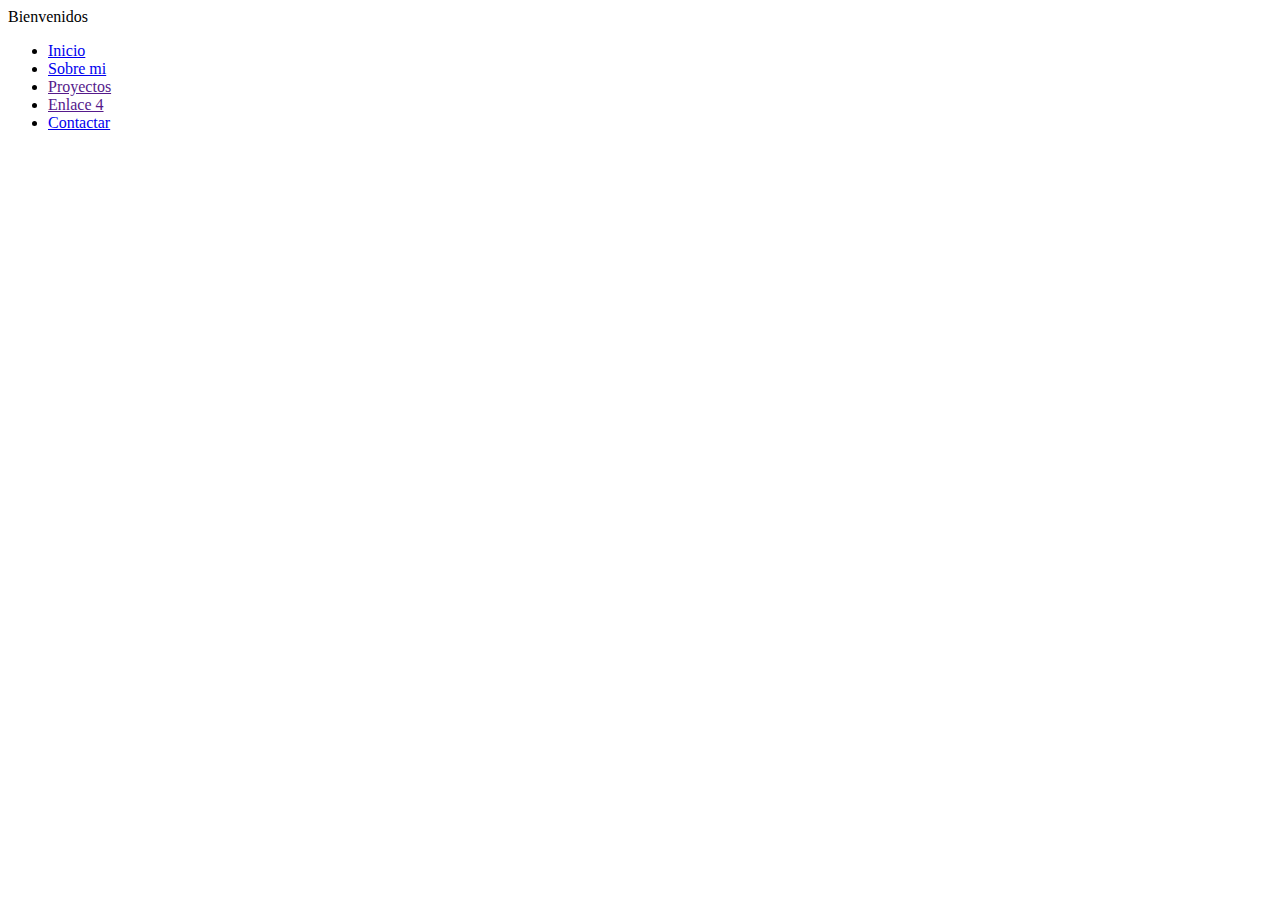
==== index.html @ 28326bb7 "Iniciando Web" ====
<!DOCTYPE html>
<html lang="es">
<head>
    <meta charset="UTF-8">
    <meta name="viewport" content="width=device-width, initial-scale=1.0">
    <title>Ciclos formativos</title>
</head>
<body>
    <div class="container">
        <header>Bienvenidos</header>
        <nav>
            <ul>
                <li><a href="index.html">Inicio</a></li>
                <li><a href="sobremi.html">Sobre mi</a></li>
                <li><a href="">Proyectos</a></li>
                <li><a href="">Enlace 4</a></li>
                <li><a href="contactar.html">Contactar</a></li>
            </ul>
        </nav>
        <main>
            <section>
                <article></article>
                <article></article>
            </section>
            <section>
                <article></article>
                <article></article>
            </section>
        </main>
        <footer></footer>
    </div>
</body>
</html>
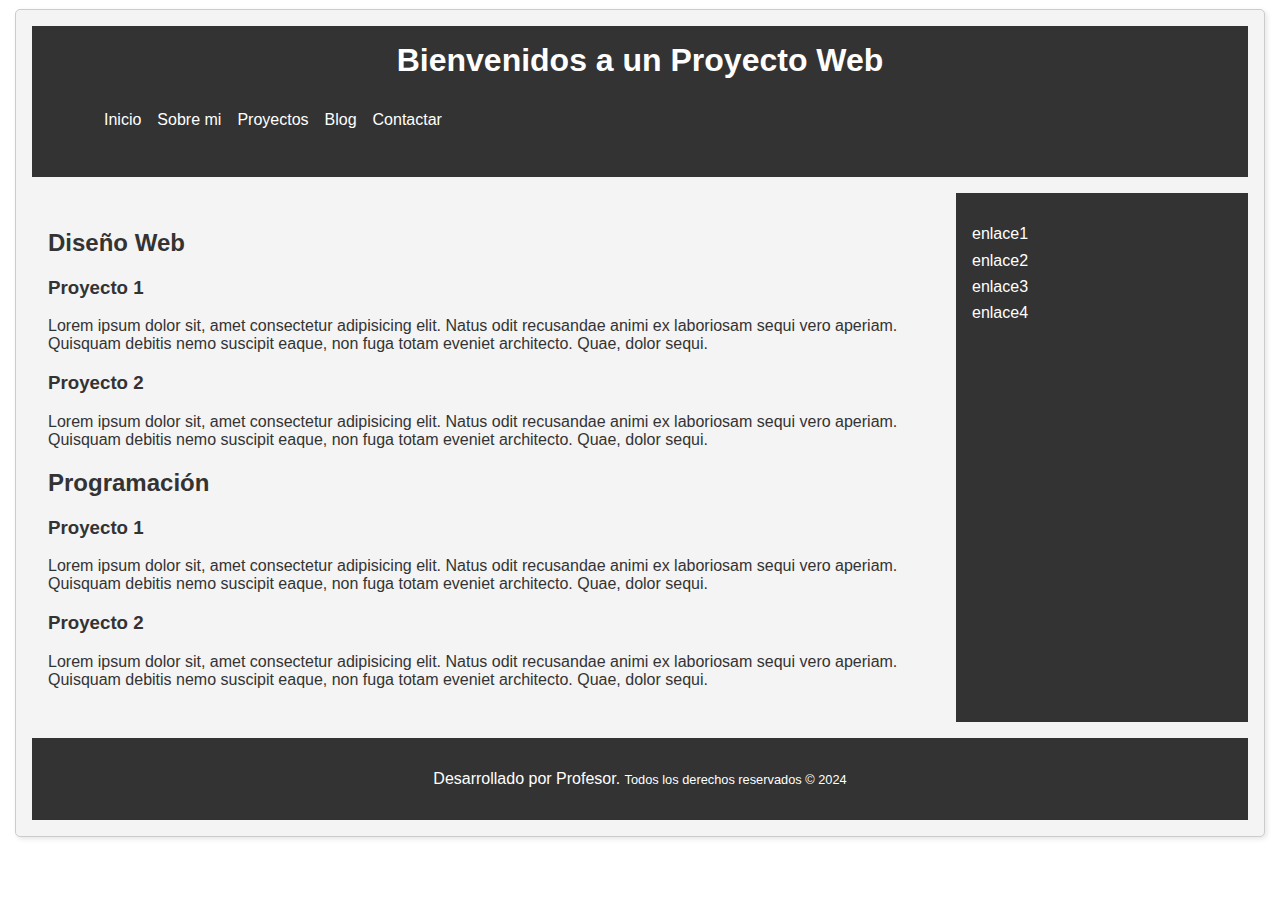
==== commit 88fc8483: "Añadido CSS, incluido metodología SMACSS" ====
--- a/index.html
+++ b/index.html
@@ -1,33 +1,75 @@
 <!DOCTYPE html>
 <html lang="es">
+
 <head>
     <meta charset="UTF-8">
     <meta name="viewport" content="width=device-width, initial-scale=1.0">
     <title>Ciclos formativos</title>
+    <link rel="stylesheet" href="css/styles.css">
 </head>
+
 <body>
     <div class="container">
-        <header>Bienvenidos</header>
-        <nav>
-            <ul>
-                <li><a href="index.html">Inicio</a></li>
-                <li><a href="sobremi.html">Sobre mi</a></li>
-                <li><a href="">Proyectos</a></li>
-                <li><a href="">Enlace 4</a></li>
-                <li><a href="contactar.html">Contactar</a></li>
-            </ul>
-        </nav>
+        <header>
+            <h1>Bienvenidos a un Proyecto Web</h1>
+            <nav id="main-nav">
+                <ul>
+                    <li><a href="index.html">Inicio</a></li>
+                    <li><a href="sobremi.html">Sobre mi</a></li>
+                    <li><a href="proyectos.html">Proyectos</a></li>
+                    <li><a href="blog.html">Blog</a></li>
+                    <li><a href="contactar.html">Contactar</a></li>
+                </ul>
+            </nav>
+            <button class="button-responsive" id="menu-toggle" aria-label="Toggle navigation menu">☰</button>
+
+        </header>
         <main>
+
             <section>
-                <article></article>
-                <article></article>
+                <h2>Diseño Web</h2>
+                <article>
+                    <h3>Proyecto 1</h3>
+                    <p>Lorem ipsum dolor sit, amet consectetur adipisicing elit. Natus odit recusandae animi ex
+                        laboriosam sequi vero aperiam. Quisquam debitis nemo suscipit eaque, non fuga totam eveniet
+                        architecto. Quae, dolor sequi.</p>
+                </article>
+                <article>
+                    <h3>Proyecto 2</h3>
+                    <p>Lorem ipsum dolor sit, amet consectetur adipisicing elit. Natus odit recusandae animi ex
+                        laboriosam sequi vero aperiam. Quisquam debitis nemo suscipit eaque, non fuga totam eveniet
+                        architecto. Quae, dolor sequi.</p>
+                </article>
             </section>
             <section>
-                <article></article>
-                <article></article>
+                <h2>Programación</h2>
+                <article>
+                    <h3>Proyecto 1</h3>
+                    <p>Lorem ipsum dolor sit, amet consectetur adipisicing elit. Natus odit recusandae animi ex
+                        laboriosam sequi vero aperiam. Quisquam debitis nemo suscipit eaque, non fuga totam eveniet
+                        architecto. Quae, dolor sequi.</p>
+                </article>
+                <article>
+                    <h3>Proyecto 2</h3>
+                    <p>Lorem ipsum dolor sit, amet consectetur adipisicing elit. Natus odit recusandae animi ex
+                        laboriosam sequi vero aperiam. Quisquam debitis nemo suscipit eaque, non fuga totam eveniet
+                        architecto. Quae, dolor sequi.</p>
+                </article>
             </section>
         </main>
-        <footer></footer>
+        <aside>
+            <ul class="nav-aside">
+                <li><a href="">enlace1</a></li>
+                <li><a href="">enlace2</a></li>
+                <li><a href="">enlace3</a></li>
+                <li><a href="">enlace4</a></li>
+            </ul>
+        </aside>
+        <footer>
+            <p>Desarrollado por Profesor. <small>Todos los derechos reservados &copy; 2024</small></p>
+        </footer>
     </div>
+    <script src="js/app.js"></script>
 </body>
+
 </html>--- a/css/styles.css
+++ b/css/styles.css
@@ -0,0 +1,255 @@
+/* Importaciones */
+@import url(normalize.css);
+
+/* Variables CSS */
+:root {
+    --container-width: 90vw;
+    --container-padding: 1rem;
+    --container-margin: 1vh auto;
+    --container-bg: #f4f4f4;
+    --container-color: #333;
+    --container-border: 1px solid #ccc;
+    --container-border-radius: 5px;
+    --container-shadow: 2px 2px 5px rgba(0, 0, 0, 0.1);
+    --container-hover-shadow: 2px 2px 10px rgba(0, 0, 0, 0.2);
+    --container-transition: all 0.3s ease-in-out;
+    --font-size-base: 1rem;
+    --font-size-lg: 1.2rem;
+    --font-size-xl: 1.5rem;
+    --font-size-xxl: 2rem;
+    --font-family: 'Arial', sans-serif;
+    --color-dark: #333;
+    --color-light: #fff;
+    --color-primary: #007bff;
+    --color-primary-dark: #0056b3;
+}
+
+/* Reset Básico */
+body {
+    font-family: var(--font-family);
+    margin: 0;
+    padding: 0;
+    background: var(--color-light);
+    color: var(--color-dark);
+}
+
+a {
+    color: inherit;
+    text-decoration: none;
+}
+
+img {
+    max-width: 100%;
+    height: auto;
+}
+
+/* Clases Utilitarias */
+.hidden { display: none !important; }
+.text-center { text-align: center; }
+.mt-1 { margin-top: 1rem; }
+.mb-1 { margin-bottom: 1rem; }
+.p-1 { padding: 1rem; }
+
+/* Layout Principal */
+.container {
+    width: var(--container-width);
+    padding: var(--container-padding);
+    margin: var(--container-margin);
+    background: var(--container-bg);
+    color: var(--container-color);
+    border: var(--container-border);
+    border-radius: var(--container-border-radius);
+    box-shadow: var(--container-shadow);
+    transition: var(--container-transition);
+    font-size: var(--font-size-base);
+    display: grid;
+    grid-template-columns: repeat(12, 1fr);
+    grid-gap: 1rem;
+}
+
+/* Componentes */
+header, nav#main-nav, footer {
+    grid-column: span 12;
+    padding: 1rem;
+    background: var(--color-dark);
+    color: var(--color-light);
+    text-align: center;
+}
+
+header h1 {
+    font-size: var(--font-size-xxl);
+    margin: 0;
+}
+
+nav#main-nav {
+    display: flex;
+    justify-content: space-between;
+    align-items: center;
+}
+
+nav#main-nav ul {
+    display: flex;
+    list-style: none;
+}
+
+nav#main-nav ul li {
+    margin-right: 1rem;
+}
+
+nav#main-nav ul li a:hover {
+    color: var(--container-bg);
+}
+
+main {
+    grid-column: span 9;
+    padding: 1rem;
+}
+
+aside {
+    grid-column: span 3;
+    padding: 1rem;
+    background: var(--color-dark);
+    color: var(--color-light);
+}
+
+aside h3 {
+    font-size: var(--font-size-xl);
+}
+
+.nav-aside {
+    list-style: none;
+    padding: 0;
+}
+
+.nav-aside li {
+    margin-bottom: 0.5rem;
+}
+
+.nav-aside li a:hover {
+    color: var(--container-bg);
+}
+
+/* Componentes Reutilizables */
+.button {
+    display: inline-block;
+    padding: 0.75rem 1.5rem;
+    font-size: var(--font-size-base);
+    color: var(--color-light);
+    background-color: var(--color-primary);
+    border: none;
+    border-radius: var(--container-border-radius);
+    text-align: center;
+    cursor: pointer;
+    transition: var(--container-transition);
+}
+
+.button:hover {
+    background-color: var(--color-primary-dark);
+    box-shadow: var(--container-hover-shadow);
+}
+
+.responsive-table {
+    width: 100%;
+    border-collapse: collapse;
+    margin: 1rem 0;
+}
+
+.responsive-table thead {
+    background: var(--color-dark);
+    color: var(--color-light);
+}
+
+.responsive-table th,
+.responsive-table td {
+    padding: 0.5rem;
+    border-bottom: var(--container-border);
+    text-align: left;
+}
+
+.responsive-table tr:nth-child(even) {
+    background: var(--container-bg);
+}
+
+.img-responsive {
+    max-width: 100%;
+    height: auto;
+    aspect-ratio: attr(width) / attr(height);
+}
+
+/* Estilo para el botón responsive */
+.button-responsive {
+    position: absolute;
+    top: 1rem;
+    right: 1rem;
+    display: none; /* Oculto por defecto */
+    padding: 0.75rem 1.5rem;
+    font-size: var(--font-size-base);
+    color: var(--color-light);
+    background-color: var(--color-primary);
+    border: none;
+    border-radius: var(--container-border-radius);
+    text-align: center;
+    cursor: pointer;
+    transition: var(--container-transition);
+}
+
+.button-responsive:hover {
+    background-color: var(--color-primary-dark);
+    box-shadow: var(--container-hover-shadow);
+}
+
+/* Mostrar el botón solo en tabletas y móviles */
+@media (max-width: 1024px) {
+
+}
+
+
+
+
+/* Media Queries */
+@media (max-width: 768px) {
+    .container {
+        width: 95vw;
+        grid-template-columns: 1fr;
+    }
+    
+    aside {
+        display: none;
+    }
+    
+    .button {
+        width: 100%;
+        font-size: var(--font-size-lg);
+        padding: 1rem;
+    }
+    .button-responsive {
+        display: block;
+    }
+}
+
+@media (min-width: 769px) and (max-width: 1024px) {
+    .container {
+        width: 95vw;
+        grid-template-columns: repeat(8, 1fr);
+    }
+    
+    .button {
+        font-size: var(--font-size-base);
+        padding: 0.85rem 1.75rem;
+    }
+
+
+}
+
+@media (min-width: 1025px) {
+    .container {
+        width: 95vw;
+        grid-template-columns: repeat(12, 1fr);
+    }
+
+    .button-responsive {
+        display: none; /* Ocultar en pantallas de escritorio */
+    }
+}
+
+
